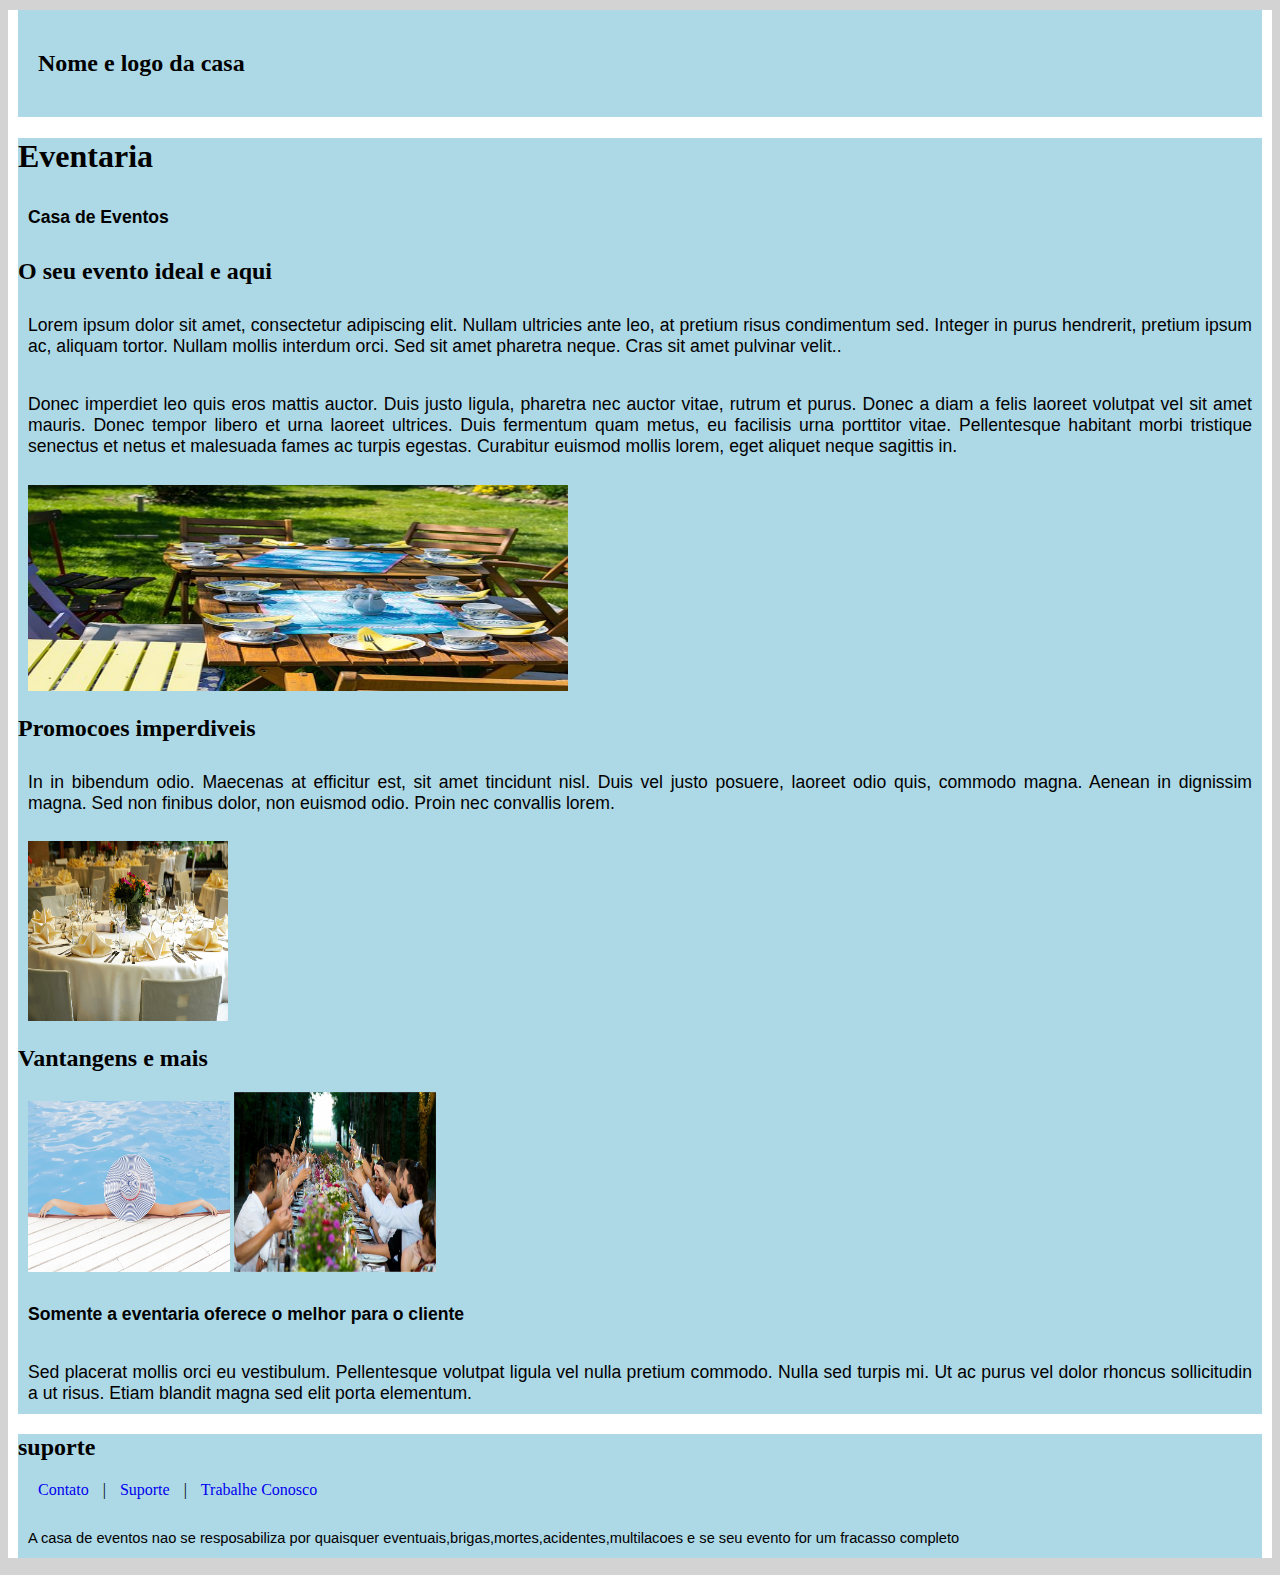
==== index.html @ 9af886ac "Colocando o prejeto" ====
<!DOCTYPE html>
<html lang="PT-BR">
 <head>
    <meta charset="UTF-8">
    <title>Casa de Eventos</title>
    <link rel="stylesheet" href="css/estilo.css" />
 </head>
  <body>
	<header>
	   <h2>Nome e logo da casa</h2>
        </header>
      
	<article>
        <h1>Eventaria</h1>
        <p><strong>Casa de Eventos</strong></p>
        <h2>O seu evento ideal e aqui</h2>
        <p> Lorem ipsum dolor sit amet, consectetur adipiscing elit. Nullam ultricies ante leo, at pretium risus condimentum sed. Integer in purus hendrerit, pretium ipsum ac, aliquam tortor. Nullam mollis interdum orci. Sed sit amet pharetra neque. Cras sit amet pulvinar velit..</p>
        <p> Donec imperdiet leo quis eros mattis auctor. Duis justo ligula, pharetra nec auctor vitae, rutrum et purus. Donec a diam a felis laoreet volutpat vel sit amet mauris. Donec tempor libero et urna laoreet ultrices. Duis fermentum quam metus, eu facilisis urna porttitor vitae. Pellentesque habitant morbi tristique senectus et netus et malesuada fames ac turpis egestas. Curabitur euismod mollis lorem, eget aliquet neque sagittis in.</p>
        <aside>
            <img class="piquenique" src="imagens/waters-3366444__340.jpg" alt="piquenique" width="540" height="206"/>
        </aside>
        <section>
            <h2>Promocoes imperdiveis</h2>
            <p>In in bibendum odio. Maecenas at efficitur est, sit amet tincidunt nisl. Duis vel justo posuere, laoreet odio quis, commodo magna. Aenean in dignissim magna. Sed non finibus dolor, non euismod odio. Proin nec convallis lorem. </p>
            <aside>
                <img src="imagens/banquete.jpg" alt="mesa fina" width="200" height="180"/>
            </aside>
        </section>
        <section>
            <h2>Vantangens e mais</h2>
            <aside>
                <img src="imagens/picina.jpg" alt="piscina" width="202" height="171"/>
                <img src="imagens/feliz.jpg" alt="gente feliz brindando" width="202" height="180"/>
            </aside>
            <p><strong>Somente a eventaria oferece o melhor para o cliente</strong></p>
            <p>Sed placerat mollis orci eu vestibulum. Pellentesque volutpat ligula vel nulla pretium commodo. Nulla sed turpis mi. Ut ac purus vel dolor rhoncus sollicitudin a ut risus. Etiam blandit magna sed elit porta elementum. </p>
        </section>
        </article>
     <footer>
        <h2>suporte</h2>
        <nav class="navdofooter">
              <a href="Suporte.html">Contato</a> | <a href="Suporte.html">Suporte</a> | <a href="Suporte.html">Trabalhe Conosco</a>
        </nav>
         <p><small> A casa de eventos nao se resposabiliza por quaisquer eventuais,brigas,mortes,acidentes,multilacoes e se seu evento for um fracasso completo</small></p>
      </footer>
    </body>
</html>
---- css/estilo.css ----
@charset "UTF-8";

html {background-color: lightgray;}

body{
    background-color:white;
    font-size-adjust:100%;
}
header, nav, article, aside, footer{
    margin:10px;
    background-color:lightblue;
}

p{
	font-family:Arial, Helvetica,sans-serif;
 	font-size: 1.1em;
	text-align: justify;
	padding:10px;
}

ul,li,a{
    display: inline;
    text-decoration: none;
    padding: 10px;
        
}

header {
    padding: 20px;

}
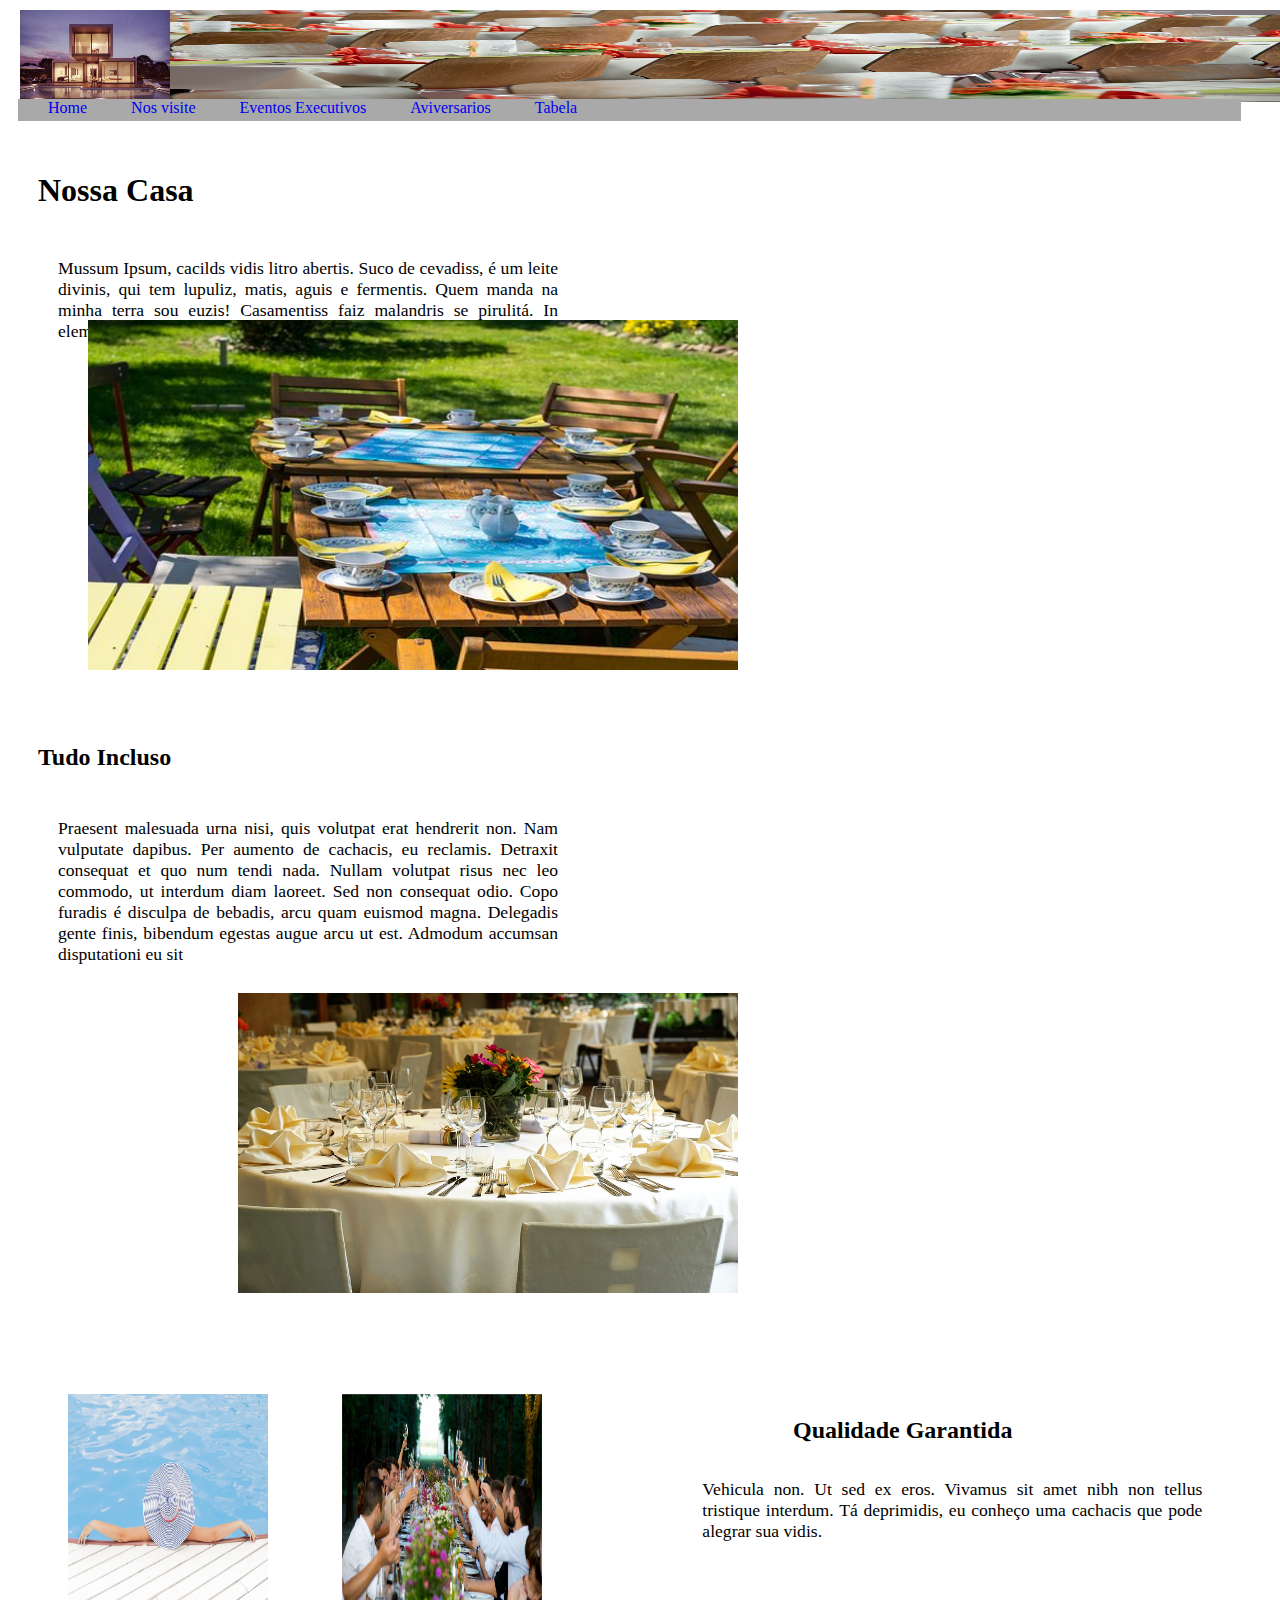
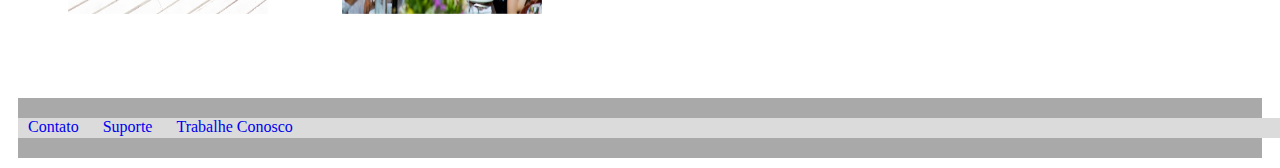
==== commit f1de206c: "Finalização" ====
--- a/index.html
+++ b/index.html
@@ -1,47 +1,52 @@
 <!DOCTYPE html>
 <html lang="PT-BR">
  <head>
-    <meta charset="UTF-8">
-    <title>Casa de Eventos</title>
-    <link rel="stylesheet" href="css/estilo.css" />
+ <meta charset="UTF-8">
+ <title>Casa de Eventos</title>
+ <link rel="stylesheet" href="css/estilo.css" />
  </head>
   <body>
 	<header>
-	   <h2>Nome e logo da casa</h2>
-        </header>
-      
-	<article>
-        <h1>Eventaria</h1>
-        <p><strong>Casa de Eventos</strong></p>
-        <h2>O seu evento ideal e aqui</h2>
-        <p> Lorem ipsum dolor sit amet, consectetur adipiscing elit. Nullam ultricies ante leo, at pretium risus condimentum sed. Integer in purus hendrerit, pretium ipsum ac, aliquam tortor. Nullam mollis interdum orci. Sed sit amet pharetra neque. Cras sit amet pulvinar velit..</p>
-        <p> Donec imperdiet leo quis eros mattis auctor. Duis justo ligula, pharetra nec auctor vitae, rutrum et purus. Donec a diam a felis laoreet volutpat vel sit amet mauris. Donec tempor libero et urna laoreet ultrices. Duis fermentum quam metus, eu facilisis urna porttitor vitae. Pellentesque habitant morbi tristique senectus et netus et malesuada fames ac turpis egestas. Curabitur euismod mollis lorem, eget aliquet neque sagittis in.</p>
+     <img class="logo" src="imagens/logo.jpg" alt="logocasa" width="150"
+ height="92"/>        
+      <img class="header" src="imagens/header.jpg" alt="headerbanquete" width="1169" height="92"/>
+    </header>
+        <nav class="navnav">
+            <ul>
+              <li><a href="index.html">Home</a></li>
+              <li><a href="NosVisite.html">Nos visite</a></li>
+              <li><a href="EventosExecutivos.html">Eventos Executivos</a></li>
+              <li><a href="Aniversario.html">Aviversarios</a></li>
+              <li><a href="Tabela.html">Tabela</a></li>
+             </ul>
+	    </nav>
+        
+      <article>
+        <h1><strong> Nossa Casa</strong></h1>
+       <p class="nossacasa"> Mussum Ipsum, cacilds vidis litro abertis. Suco de cevadiss, é um leite divinis, qui tem lupuliz, matis, aguis e fermentis. Quem manda na minha terra sou euzis! Casamentiss faiz malandris se pirulitá. In elementis mé pra quem é amistosis quis leo</p>
         <aside>
-            <img class="piquenique" src="imagens/waters-3366444__340.jpg" alt="piquenique" width="540" height="206"/>
+            <img class="pique" src="imagens/waters-3366444__340.jpg" alt="piquenique" width="650" height="350"/>
         </aside>
         <section>
-            <h2>Promocoes imperdiveis</h2>
-            <p>In in bibendum odio. Maecenas at efficitur est, sit amet tincidunt nisl. Duis vel justo posuere, laoreet odio quis, commodo magna. Aenean in dignissim magna. Sed non finibus dolor, non euismod odio. Proin nec convallis lorem. </p>
+            <h2><strong>Tudo Incluso</strong></h2>
+            <p class="tudoincluso">Praesent malesuada urna nisi, quis volutpat erat hendrerit non. Nam vulputate dapibus. Per aumento de cachacis, eu reclamis. Detraxit consequat et quo num tendi nada. Nullam volutpat risus nec leo commodo, ut interdum diam laoreet. Sed non consequat odio.  Copo furadis é disculpa de bebadis, arcu quam euismod magna. Delegadis gente finis, bibendum egestas augue arcu ut est. Admodum accumsan disputationi eu sit </p>
             <aside>
-                <img src="imagens/banquete.jpg" alt="mesa fina" width="200" height="180"/>
+                <img class="banq" src="imagens/banquete.jpg" alt="mesa fina" width="500" height="300"/>
             </aside>
         </section>
         <section>
-            <h2>Vantangens e mais</h2>
+            <h2 class="qualidade"><strong>Qualidade Garantida</strong></h2>
+            <p class="qualida">Vehicula non. Ut sed ex eros. Vivamus sit amet nibh non tellus tristique interdum. Tá deprimidis, eu conheço uma cachacis que pode alegrar sua vidis. </p>
             <aside>
-                <img src="imagens/picina.jpg" alt="piscina" width="202" height="171"/>
-                <img src="imagens/feliz.jpg" alt="gente feliz brindando" width="202" height="180"/>
+                <img class="picina" src="imagens/picina.jpg" alt="piscina" width="202" height="171"/>
+                <img class="feliz" src="imagens/feliz.jpg" alt="gente feliz brindando" width="202" height="180"/>
             </aside>
-            <p><strong>Somente a eventaria oferece o melhor para o cliente</strong></p>
-            <p>Sed placerat mollis orci eu vestibulum. Pellentesque volutpat ligula vel nulla pretium commodo. Nulla sed turpis mi. Ut ac purus vel dolor rhoncus sollicitudin a ut risus. Etiam blandit magna sed elit porta elementum. </p>
         </section>
         </article>
      <footer>
-        <h2>suporte</h2>
         <nav class="navdofooter">
-              <a href="Suporte.html">Contato</a> | <a href="Suporte.html">Suporte</a> | <a href="Suporte.html">Trabalhe Conosco</a>
+              <a href="Suporte.html">Contato</a>  <a href="Suporte.html">Suporte</a>  <a href="Suporte.html">Trabalhe Conosco</a>
         </nav>
-         <p><small> A casa de eventos nao se resposabiliza por quaisquer eventuais,brigas,mortes,acidentes,multilacoes e se seu evento for um fracasso completo</small></p>
       </footer>
     </body>
 </html>
--- a/css/estilo.css
+++ b/css/estilo.css
@@ -1,18 +1,51 @@
 @charset "UTF-8";
 
-html {background-color: lightgray;}
+html {background-color: white;}
 
 body{
-    background-color:white;
-    font-size-adjust:100%;
+
+    font-family: "Century Gothic";
+    
 }
 header, nav, article, aside, footer{
     margin:10px;
-    background-color:lightblue;
+    background-color:white;
+
+}
+
+article{
+    background-color: white;
+}
+
+footer{
+    background-color: #a9a9a9;
+    height: 60px
+        
+        
+}
+
+.navnav{
+    padding-right: 20px;
+    width: 95.2%;
+    background-color: #a9a9a9;
+    height: 22px;
+    margin-top: 0px;
+    position: relative;
+    top: -10px;
+}
+
+.navdofooter{
+    background-color: #dbdbdb;
+    position: absolute;
+    height: 20px;
+    margin-left: 0px;
+    margin-right: 0px;
+    width: 1346.5px;
+    margin-top: 20px;
+    margin-bottom: 20px;
 }
 
 p{
-	font-family:Arial, Helvetica,sans-serif;
  	font-size: 1.1em;
 	text-align: justify;
 	padding:10px;
@@ -25,26 +58,190 @@
         
 }
 
-header {
+.logo{
+    position: absolute;
+    top: 10px;
+    left: 20px;
+}
+
+.header{
+    position: relative;
+    top: -20px;
+    right: -132px;
+ }
+
+
+header{
     padding: 20px;
-
-}
-
-    
-    
-
-
-
-
-
-
-
-
-
-
-
-
-
-
-
-
+    width:  50%;
+    height: 49px;
+   
+}
+
+
+article{
+    padding-left: 20px;
+    padding-bottom: 10px;
+    padding-right: 20px;
+    padding-top: 10px;
+    width: 93.7%;
+    
+}
+.pique{
+    position:relative;
+    top: -50px;
+    right: -40px;
+    
+    }
+
+
+  P.nossacasa {
+    float:left;
+    max-width:500px;
+    margin-left:10px;
+}
+  
+
+P.tudoincluso{
+     float:left;
+    max-width:500px;
+    margin-left:10px;
+}
+
+.banq{
+    position: relative
+    float: left;
+    margin-left: 190px;
+
+}
+
+.qualida{
+     float:right;
+    max-width:500px;
+    margin-right:10px;
+    margin-top: 75px;
+    
+}
+
+.qualidade{
+   position: relative;
+    right: -755px;
+    margin-top: 50px;
+    top: 70px;
+    
+    }
+
+.picina{
+    height: 220px;
+    width: 200px;
+    margin-left: 20px;
+    margin-bottom: 50px;
+}
+
+.feliz{
+    height: 220px;
+    width: 200px;
+    margin-left: 70px;
+    margin-bottom: 50px
+}
+
+.atendi{
+    float:left;
+    max-width:500px;
+    margin-left:10px;
+}
+
+.exec{
+    position: relative;
+    margin-left: 300px;
+    margin-right: 20px;
+    vertical-align:middle;
+}
+
+.audi{
+    float: left;
+    margin-right: 0px;
+    margin-bottom: 50px;
+    margin-top: 30px;
+    vertical-align:middle;
+    
+    }
+
+
+.qtaral{
+    position: relative;
+    right: 350px;
+    margin-top: 25px;
+    margin-bottom: 30px;
+}
+
+.quetal{
+    position: relative;
+    margin-left: 700px;
+    margin-right: 95px;
+    
+}
+
+.tor{
+    float:left;
+    max-width:500px;
+    margin-left:20px;
+    
+}
+
+.cre{
+     position: relative;
+    margin-left: 300px;
+    margin-right: 20px;
+    vertical-align:middle;
+    
+}
+
+.up{
+    position: relative;
+    right: -10px;
+    margin-top: 25px;
+    margin-bottom: 30px;
+}
+
+.comida{
+     float: left;
+    margin-right: 0px;
+    margin-bottom: 50px;
+    margin-top: 30px;
+    vertical-align:middle;
+}
+
+.festa{
+     position: relative;
+    margin-left: 700px;
+    margin-right: 95px;
+}
+
+.maps{
+    float: right;
+    margin-right: 0px;
+    margin-bottom: 50px;
+    margin-top: 30px;
+    vertical-align:middle;
+}
+    
+
+}
+
+
+
+
+
+
+
+
+
+
+
+
+
+
+
+
+
